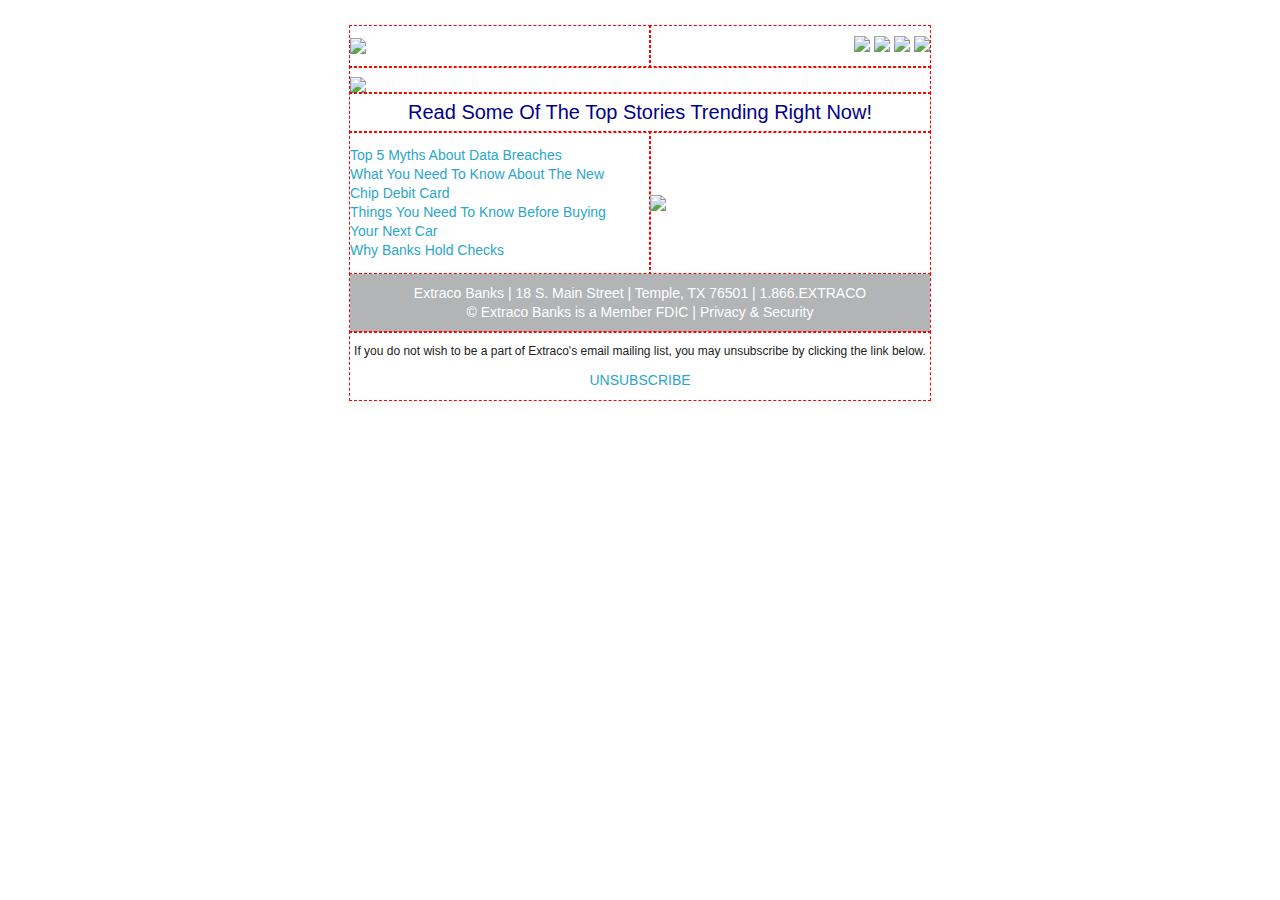
==== index.html @ 54185df9 "Initial Commit" ====
<!DOCTYPE html PUBLIC "-//W3C//DTD XHTML 1.0 Strict//EN" "http://www.w3.org/TR/xhtml1/DTD/xhtml1-strict.dtd">
<html xmlns="http://www.w3.org/1999/xhtml">
<head>
	<meta http-equiv="Content-Type" content="text/html; charset=utf-8" />
	<meta name="viewport" content="width=device-width"/>
	<link rel="stylesheet" href="ink.css"><!-- For development only! Move these inline. -->
	<link rel="stylesheet" href="style.css"><!-- For development only! Move these inline. -->
</head>

<body>
	<table class="body">
		<tr>
			<td class="center" align="center" valign="top">
				<center>
					<table class="container">
						<tr>
							<td>

								<!-- header-->
								<table class="header row">
									<tr>
										<td class="wrapper">
											<table class="six columns">
												<tr>
													<td>
														<img src="http://cloud.extracobanks.com/emails/27645/img/logo.gif" class="logo">
													</td>
													<td class="expander"></td>
												</tr>
											</table>
										</td>
										<td class="wrapper last">
											<table class="six columns">
												<tr>
													<td class="social">
														<a href="#">
															<img src="http://placehold.it/30x30.gif">
														</a>
														<a href="#">
															<img src="http://placehold.it/30x30.gif">
														</a>
														<a href="#">
															<img src="http://placehold.it/30x30.gif">
														</a>
														<a href="#">
															<img src="http://placehold.it/30x30.gif">
														</a>
													</td>
													<td class="expander"></td>
												</tr>
											</table>
										</td>
									</tr>
								</table>




								<!--marquee-->
								<table class="marquee row">
									<tr>
										<td class="wrapper last">
											<table class="twelve columns">
												<tr>
													<td class="center">
														<center>
															<img src="http://cloud.extracobanks.com/emails/27645/img/marquee.jpg" class="center">
														</center>
													</td>
													<td class='expander'></td>
												</tr>
											</table>
										</td>
									</tr>
								</table>


								<table class="headline row">
									<tr>
										<td class="wrapper last">
											<table class="twelve columns">
												<tr>
													<td class="center">
														<center>
															<p class="center">Read Some Of The Top Stories Trending Right Now!</p>
														</center>
													</td>
													<td class='expander'></td>
												</tr>
											</table>
										</td>
									</tr>
								</table>

								<!-- body content -->
								<table class="main row">
									<tr>
										<td class="wrapper">
											<table class="six columns">
												<tr>
													<td>
															<ul>
																<li><a href="#">Top 5 Myths About Data Breaches</a></li>
																<li><a href="#">What You Need To Know About The New Chip Debit Card</a></li>
																<li><a href="#">Things You Need To Know Before Buying Your Next Car</a></li>
																<li><a href="#">Why Banks Hold Checks</a></li>
															</ul>
													</td>
													<td class="expander"></td>
												</tr>
											</table>
										</td>
										<td class="wrapper last">
											<table class="six columns">
												<tr>
													<td class="center">
														<center>
															<img src="http://placehold.it/260x185.gif" class="center">
														</center>
													</td>
													<td class="expander"></td>
												</tr>
											</table>
										</td>
									</tr>
								</table>

								<!-- footer -->
								<table class="footer row">
									<tr>
										<td class="wrapper last">
											<table class="twelve columns">
												<tr>
													<td class="center">
														<center>
															<p class="center">Extraco Banks | 18 S. Main Street | Temple, TX 76501 | 1.866.EXTRACO</p>
															<p class="center">&copy; Extraco Banks is a Member FDIC | Privacy &amp; Security</p>
														</center>
													</td>
													<td class='expander'></td>
												</tr>
											</table>
										</td>
									</tr>
								</table>

								<!-- unsubscribe -->
								<table class="unsubscribe row">
									<tr>
										<td class="wrapper last">
											<table class="twelve columns">
												<tr>
													<td class="center">
														<center>
															<p class="center">If you do not wish to be a part of Extraco's email mailing list, you may unsubscribe by clicking the link below.</p>
															<a href="#">UNSUBSCRIBE</a>
														</center>
													</td>
													<td class='expander'></td>
												</tr>
											</table>
										</td>
									</tr>
								</table>



							</td>
						</tr>
					</table>
				</center>
			</td>
		</tr>
	</table>
</body>
</html>
---- ink.css ----
/**********************************************
* Ink v1.0.5 - Copyright 2013 ZURB Inc        *
**********************************************/

/* Client-specific Styles & Reset */

#outlook a { 
  padding:0; 
} 

body{ 
  width:100% !important; 
  min-width: 100%;
  -webkit-text-size-adjust:100%; 
  -ms-text-size-adjust:100%; 
  margin:0; 
  padding:0;
}

.ExternalClass { 
  width:100%;
} 

.ExternalClass, 
.ExternalClass p, 
.ExternalClass span, 
.ExternalClass font, 
.ExternalClass td, 
.ExternalClass div { 
  line-height: 100%; 
} 

#backgroundTable { 
  margin:0; 
  padding:0; 
  width:100% !important; 
  line-height: 100% !important; 
}

img { 
  outline:none; 
  text-decoration:none; 
  -ms-interpolation-mode: bicubic;
  width: auto;
  max-width: 100%; 
  float: left; 
  clear: both; 
  display: block;
}

center {
  width: 100%;
  min-width: 580px;
}

a img { 
  border: none;
}

p {
  margin: 0 0 0 10px;
}

table {
  border-spacing: 0;
  border-collapse: collapse;
}

td { 
  word-break: break-word;
  -webkit-hyphens: auto;
  -moz-hyphens: auto;
  hyphens: auto;
  border-collapse: collapse !important; 
}

table, tr, td {
  padding: 0;
  vertical-align: top;
  text-align: left;
}

hr {
  color: #d9d9d9; 
  background-color: #d9d9d9; 
  height: 1px; 
  border: none;
}

/* Responsive Grid */

table.body {
  height: 100%;
  width: 100%;
}

table.container {
  width: 580px;
  margin: 0 auto;
  text-align: inherit;
}

table.row { 
  padding: 0px; 
  width: 100%;
  position: relative;
}

table.container table.row {
  display: block;
}

td.wrapper {
  padding: 10px 20px 0px 0px;
  position: relative;
}

table.columns,
table.column {
  margin: 0 auto;
}

table.columns td,
table.column td {
  padding: 0px 0px 10px; 
}

table.columns td.sub-columns,
table.column td.sub-columns,
table.columns td.sub-column,
table.column td.sub-column {
  padding-right: 10px;
}

td.sub-column, td.sub-columns {
  min-width: 0px;
}

table.row td.last,
table.container td.last {
  padding-right: 0px;
}

table.one { width: 30px; }
table.two { width: 80px; }
table.three { width: 130px; }
table.four { width: 180px; }
table.five { width: 230px; }
table.six { width: 280px; }
table.seven { width: 330px; }
table.eight { width: 380px; }
table.nine { width: 430px; }
table.ten { width: 480px; }
table.eleven { width: 530px; }
table.twelve { width: 580px; }

table.one center { min-width: 30px; }
table.two center { min-width: 80px; }
table.three center { min-width: 130px; }
table.four center { min-width: 180px; }
table.five center { min-width: 230px; }
table.six center { min-width: 280px; }
table.seven center { min-width: 330px; }
table.eight center { min-width: 380px; }
table.nine center { min-width: 430px; }
table.ten center { min-width: 480px; }
table.eleven center { min-width: 530px; }
table.twelve center { min-width: 580px; }

table.one .panel center { min-width: 10px; }
table.two .panel center { min-width: 60px; }
table.three .panel center { min-width: 110px; }
table.four .panel center { min-width: 160px; }
table.five .panel center { min-width: 210px; }
table.six .panel center { min-width: 260px; }
table.seven .panel center { min-width: 310px; }
table.eight .panel center { min-width: 360px; }
table.nine .panel center { min-width: 410px; }
table.ten .panel center { min-width: 460px; }
table.eleven .panel center { min-width: 510px; }
table.twelve .panel center { min-width: 560px; }

.body .columns td.one,
.body .column td.one { width: 8.333333%; }
.body .columns td.two,
.body .column td.two { width: 16.666666%; }
.body .columns td.three,
.body .column td.three { width: 25%; }
.body .columns td.four,
.body .column td.four { width: 33.333333%; }
.body .columns td.five,
.body .column td.five { width: 41.666666%; }
.body .columns td.six,
.body .column td.six { width: 50%; }
.body .columns td.seven,
.body .column td.seven { width: 58.333333%; }
.body .columns td.eight,
.body .column td.eight { width: 66.666666%; }
.body .columns td.nine,
.body .column td.nine { width: 75%; }
.body .columns td.ten,
.body .column td.ten { width: 83.333333%; }
.body .columns td.eleven,
.body .column td.eleven { width: 91.666666%; }
.body .columns td.twelve,
.body .column td.twelve { width: 100%; }

td.offset-by-one { padding-left: 50px; }
td.offset-by-two { padding-left: 100px; }
td.offset-by-three { padding-left: 150px; }
td.offset-by-four { padding-left: 200px; }
td.offset-by-five { padding-left: 250px; }
td.offset-by-six { padding-left: 300px; }
td.offset-by-seven { padding-left: 350px; }
td.offset-by-eight { padding-left: 400px; }
td.offset-by-nine { padding-left: 450px; }
td.offset-by-ten { padding-left: 500px; }
td.offset-by-eleven { padding-left: 550px; }

td.expander {
  visibility: hidden;
  width: 0px;
  padding: 0 !important;
}

table.columns .text-pad,
table.column .text-pad {
  padding-left: 10px;
  padding-right: 10px;
}

table.columns .left-text-pad,
table.columns .text-pad-left,
table.column .left-text-pad,
table.column .text-pad-left {
  padding-left: 10px;
}

table.columns .right-text-pad,
table.columns .text-pad-right,
table.column .right-text-pad,
table.column .text-pad-right {
  padding-right: 10px;
}

/* Block Grid */

.block-grid {
  width: 100%;
  max-width: 580px;
}

.block-grid td {
  display: inline-block;
  padding:10px;
}

.two-up td {
  width:270px;
}

.three-up td {
  width:173px;
}

.four-up td {
  width:125px;
}

.five-up td {
  width:96px;
}

.six-up td {
  width:76px;
}

.seven-up td {
  width:62px;
}

.eight-up td {
  width:52px;
}

/* Alignment & Visibility Classes */

table.center, td.center {
  text-align: center;
}

h1.center,
h2.center,
h3.center,
h4.center,
h5.center,
h6.center {
  text-align: center;
}

span.center {
  display: block;
  width: 100%;
  text-align: center;
}

img.center {
  margin: 0 auto;
  float: none;
}

.show-for-small,
.hide-for-desktop {
  display: none;
}

/* Typography */

body, table.body, h1, h2, h3, h4, h5, h6, p, td { 
  color: #222222;
  font-family: "Helvetica", "Arial", sans-serif; 
  font-weight: normal; 
  padding:0; 
  margin: 0;
  text-align: left; 
  line-height: 1.3;
}

h1, h2, h3, h4, h5, h6 {
  word-break: normal;
}

h1 {font-size: 40px;}
h2 {font-size: 36px;}
h3 {font-size: 32px;}
h4 {font-size: 28px;}
h5 {font-size: 24px;}
h6 {font-size: 20px;}
body, table.body, p, td {font-size: 14px;line-height:19px;}

p.lead, p.lede, p.leed {
  font-size: 18px;
  line-height:21px;
}

p { 
  margin-bottom: 10px;
}

small {
  font-size: 10px;
}

a {
  color: #2ba6cb; 
  text-decoration: none;
}

a:hover { 
  color: #2795b6 !important;
}

a:active { 
  color: #2795b6 !important;
}

a:visited { 
  color: #2ba6cb !important;
}

h1 a, 
h2 a, 
h3 a, 
h4 a, 
h5 a, 
h6 a {
  color: #2ba6cb;
}

h1 a:active, 
h2 a:active,  
h3 a:active, 
h4 a:active, 
h5 a:active, 
h6 a:active { 
  color: #2ba6cb !important; 
} 

h1 a:visited, 
h2 a:visited,  
h3 a:visited, 
h4 a:visited, 
h5 a:visited, 
h6 a:visited { 
  color: #2ba6cb !important; 
} 

/* Panels */

.panel {
  background: #f2f2f2;
  border: 1px solid #d9d9d9;
  padding: 10px !important;
}

.sub-grid table {
  width: 100%;
}

.sub-grid td.sub-columns {
  padding-bottom: 0;
}

/* Buttons */

table.button,
table.tiny-button,
table.small-button,
table.medium-button,
table.large-button {
  width: 100%;
  overflow: hidden;
}

table.button td,
table.tiny-button td,
table.small-button td,
table.medium-button td,
table.large-button td {
  display: block;
  width: auto !important;
  text-align: center;
  background: #2ba6cb;
  border: 1px solid #2284a1;
  color: #ffffff;
  padding: 8px 0;
}

table.tiny-button td {
  padding: 5px 0 4px;
}

table.small-button td {
  padding: 8px 0 7px;
}

table.medium-button td {
  padding: 12px 0 10px;
}

table.large-button td {
  padding: 21px 0 18px;
}

table.button td a,
table.tiny-button td a,
table.small-button td a,
table.medium-button td a,
table.large-button td a {
  font-weight: bold;
  text-decoration: none;
  font-family: Helvetica, Arial, sans-serif;
  color: #ffffff;
  font-size: 16px;
}

table.tiny-button td a {
  font-size: 12px;
  font-weight: normal;
}

table.small-button td a {
  font-size: 16px;
}

table.medium-button td a {
  font-size: 20px;
}

table.large-button td a {
  font-size: 24px;
}

table.button:hover td,
table.button:visited td,
table.button:active td {
  background: #2795b6 !important;
}

table.button:hover td a,
table.button:visited td a,
table.button:active td a {
  color: #fff !important;
}

table.button:hover td,
table.tiny-button:hover td,
table.small-button:hover td,
table.medium-button:hover td,
table.large-button:hover td {
  background: #2795b6 !important;
}

table.button:hover td a,
table.button:active td a,
table.button td a:visited,
table.tiny-button:hover td a,
table.tiny-button:active td a,
table.tiny-button td a:visited,
table.small-button:hover td a,
table.small-button:active td a,
table.small-button td a:visited,
table.medium-button:hover td a,
table.medium-button:active td a,
table.medium-button td a:visited,
table.large-button:hover td a,
table.large-button:active td a,
table.large-button td a:visited {
  color: #ffffff !important; 
}

table.secondary td {
  background: #e9e9e9;
  border-color: #d0d0d0;
  color: #555;
}

table.secondary td a {
  color: #555;
}

table.secondary:hover td {
  background: #d0d0d0 !important;
  color: #555;
}

table.secondary:hover td a,
table.secondary td a:visited,
table.secondary:active td a {
  color: #555 !important;
}

table.success td {
  background: #5da423;
  border-color: #457a1a;
}

table.success:hover td {
  background: #457a1a !important;
}

table.alert td {
  background: #c60f13;
  border-color: #970b0e;
}

table.alert:hover td {
  background: #970b0e !important;
}

table.radius td {
  -webkit-border-radius: 3px;
  -moz-border-radius: 3px;
  border-radius: 3px;
}

table.round td {
  -webkit-border-radius: 500px;
  -moz-border-radius: 500px;
  border-radius: 500px;
}

/* Outlook First */

body.outlook p {
  display: inline !important;
}

/*  Media Queries */

@media only screen and (max-width: 600px) {

  table[class="body"] img {
    width: auto !important;
    height: auto !important;
  }

  table[class="body"] center {
    min-width: 0 !important;
  }

  table[class="body"] .container {
    width: 95% !important;
  }

  table[class="body"] .row {
    width: 100% !important;
    display: block !important;
  }

  table[class="body"] .wrapper {
    display: block !important;
    padding-right: 0 !important;
  }

  table[class="body"] .columns,
  table[class="body"] .column {
    table-layout: fixed !important;
    float: none !important;
    width: 100% !important;
    padding-right: 0px !important;
    padding-left: 0px !important;
    display: block !important;
  }

  table[class="body"] .wrapper.first .columns,
  table[class="body"] .wrapper.first .column {
    display: table !important;
  }

  table[class="body"] table.columns td,
  table[class="body"] table.column td {
    width: 100% !important;
  }

  table[class="body"] .columns td.one,
  table[class="body"] .column td.one { width: 8.333333% !important; }
  table[class="body"] .columns td.two,
  table[class="body"] .column td.two { width: 16.666666% !important; }
  table[class="body"] .columns td.three,
  table[class="body"] .column td.three { width: 25% !important; }
  table[class="body"] .columns td.four,
  table[class="body"] .column td.four { width: 33.333333% !important; }
  table[class="body"] .columns td.five,
  table[class="body"] .column td.five { width: 41.666666% !important; }
  table[class="body"] .columns td.six,
  table[class="body"] .column td.six { width: 50% !important; }
  table[class="body"] .columns td.seven,
  table[class="body"] .column td.seven { width: 58.333333% !important; }
  table[class="body"] .columns td.eight,
  table[class="body"] .column td.eight { width: 66.666666% !important; }
  table[class="body"] .columns td.nine,
  table[class="body"] .column td.nine { width: 75% !important; }
  table[class="body"] .columns td.ten,
  table[class="body"] .column td.ten { width: 83.333333% !important; }
  table[class="body"] .columns td.eleven,
  table[class="body"] .column td.eleven { width: 91.666666% !important; }
  table[class="body"] .columns td.twelve,
  table[class="body"] .column td.twelve { width: 100% !important; }

  table[class="body"] td.offset-by-one,
  table[class="body"] td.offset-by-two,
  table[class="body"] td.offset-by-three,
  table[class="body"] td.offset-by-four,
  table[class="body"] td.offset-by-five,
  table[class="body"] td.offset-by-six,
  table[class="body"] td.offset-by-seven,
  table[class="body"] td.offset-by-eight,
  table[class="body"] td.offset-by-nine,
  table[class="body"] td.offset-by-ten,
  table[class="body"] td.offset-by-eleven {
    padding-left: 0 !important;
  }

  table[class="body"] table.columns td.expander {
    width: 1px !important;
  }

  table[class="body"] .right-text-pad,
  table[class="body"] .text-pad-right {
    padding-left: 10px !important;
  }

  table[class="body"] .left-text-pad,
  table[class="body"] .text-pad-left {
    padding-right: 10px !important;
  }

  table[class="body"] .hide-for-small,
  table[class="body"] .show-for-desktop {
    display: none !important;
  }

  table[class="body"] .show-for-small,
  table[class="body"] .hide-for-desktop {
    display: inherit !important;
  }
}
---- style.css ----
body{
	padding-top: 2%;
}
ul{
	list-style: none;
	padding: 0;
}
img{
	width: 100%;
}
.wrapper{
	outline: 1px red dashed;
	vertical-align: middle;
}
.logo{
	width: auto;
}
.social.sub{
	width: 25%;
}
.social{
	text-align: right;
}
.social a{
	display: inline-block;
}
.marquee .columns td{
	padding: 0;
}
.headline p{
	text-align: center;
}
.main .wrapper{
	padding-top: 0;
	padding-bottom: 0;
}
p.center{
	text-align: center;
}
.headline .wrapper{
	padding: 10px 0;
}
.headline .wrapper td{
	padding: 0;
}
.headline p{
	margin: 0 auto;
	font-size: 20px;
	color: darkblue;
}

.main .columns td,
.main .column td{
	padding: 0;
}
.unsubscribe p{
	font-size: 12px;
	text-align: center;
}
.footer{
	background: #b2b4b6;
}
.footer p{
	margin-bottom: 0;
	color: #ffffff;
}
@media only screen and (max-width: 600px) {
	table[class="body"] .header .wrapper{
		display: inline-block !important;
		width: 50%;
	}
}
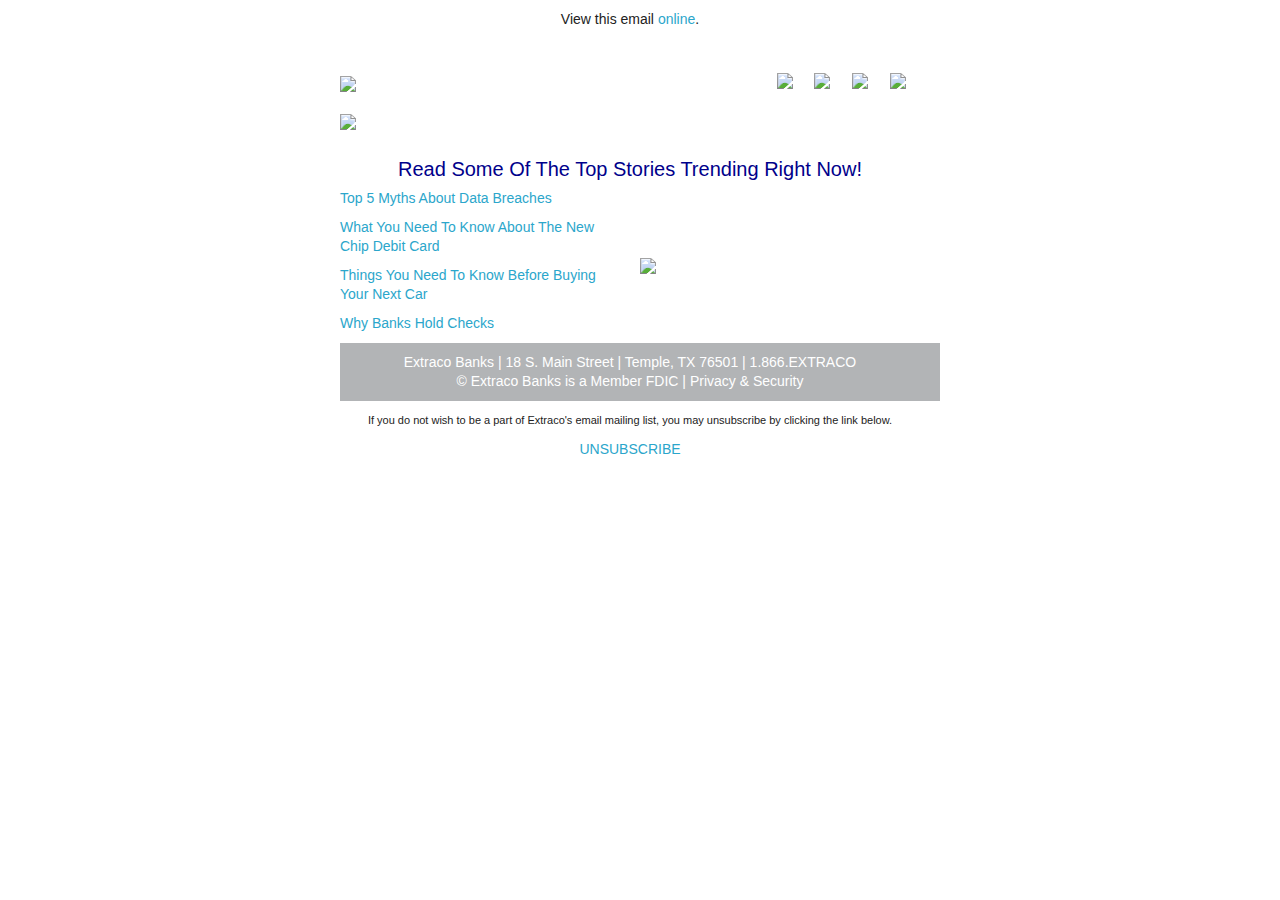
==== commit 64072936: "Added content" ====
--- a/index.html
+++ b/index.html
@@ -6,7 +6,6 @@
 	<link rel="stylesheet" href="ink.css"><!-- For development only! Move these inline. -->
 	<link rel="stylesheet" href="style.css"><!-- For development only! Move these inline. -->
 </head>
-
 <body>
 	<table class="body">
 		<tr>
@@ -15,7 +14,23 @@
 					<table class="container">
 						<tr>
 							<td>
-
+								<table class="web row">
+									<tr>
+										<td class="wrapper">
+											<table class="twelve columns">
+												<tr>
+													<td class="center">
+														<center>
+															<p class="center">View this email <a href="http://cloud.extracobanks.com/emails/27645/index.html">online</a>.</p>
+														</center>
+													</td>
+													<td class="expander"></td>
+												</tr>
+											</table>
+										</td>
+									</tr>
+								</table>
+								
 								<!-- header-->
 								<table class="header row">
 									<tr>
@@ -23,27 +38,29 @@
 											<table class="six columns">
 												<tr>
 													<td>
-														<img src="http://cloud.extracobanks.com/emails/27645/img/logo.gif" class="logo">
+														<a href="http://www.extracobanks.com/">
+															<img src="http://cloud.extracobanks.com/emails/27645/img/logo.gif" class="logo">
+														</a>
 													</td>
 													<td class="expander"></td>
 												</tr>
 											</table>
 										</td>
-										<td class="wrapper last">
+										<td class="wrapper last hide375">
 											<table class="six columns">
 												<tr>
 													<td class="social">
-														<a href="#">
-															<img src="http://placehold.it/30x30.gif">
-														</a>
-														<a href="#">
-															<img src="http://placehold.it/30x30.gif">
-														</a>
-														<a href="#">
-															<img src="http://placehold.it/30x30.gif">
-														</a>
-														<a href="#">
-															<img src="http://placehold.it/30x30.gif">
+														<a href="https://www.facebook.com/pages/Extraco-Banks/668588713170704">
+															<img src="http://cloud.extracobanks.com/emails/27645/img/facebook.gif">
+														</a>&nbsp;
+														<a href="https://twitter.com/extracobanks">
+															<img src="http://cloud.extracobanks.com/emails/27645/img/twitter.gif">
+														</a>&nbsp;
+														<a href="https://www.linkedin.com/company/extraco-banks">
+															<img src="http://cloud.extracobanks.com/emails/27645/img/linkedin.gif">
+														</a>&nbsp;
+														<a href="https://www.extracobanks.com/blog">
+															<img src="http://cloud.extracobanks.com/emails/27645/img/rss.gif">
 														</a>
 													</td>
 													<td class="expander"></td>
@@ -52,10 +69,6 @@
 										</td>
 									</tr>
 								</table>
-
-
-
-
 								<!--marquee-->
 								<table class="marquee row">
 									<tr>
@@ -73,8 +86,6 @@
 										</td>
 									</tr>
 								</table>
-
-
 								<table class="headline row">
 									<tr>
 										<td class="wrapper last">
@@ -91,7 +102,6 @@
 										</td>
 									</tr>
 								</table>
-
 								<!-- body content -->
 								<table class="main row">
 									<tr>
@@ -99,12 +109,10 @@
 											<table class="six columns">
 												<tr>
 													<td>
-															<ul>
-																<li><a href="#">Top 5 Myths About Data Breaches</a></li>
-																<li><a href="#">What You Need To Know About The New Chip Debit Card</a></li>
-																<li><a href="#">Things You Need To Know Before Buying Your Next Car</a></li>
-																<li><a href="#">Why Banks Hold Checks</a></li>
-															</ul>
+														<p><a href="https://www.extracobanks.com/blog/top-5-myths-about-data-breaches-by-libby-cain/">Top 5 Myths About Data Breaches</a></p>
+														<p><a href="https://www.extracobanks.com/blog/what-you-need-to-know-now-about-the-new-chip-debit-cards-by-misti-mostiller/">What You Need To Know About The New Chip Debit Card</a></p>
+														<p><a href="https://www.extracobanks.com/blog/what-you-need-to-know-before-buying-your-next-car-by-roger-fornelius/">Things You Need To Know Before Buying Your Next Car</a></p>
+														<p><a href="extracobanks.com/wallet-edu/">Why Banks Hold Checks</a></p>
 													</td>
 													<td class="expander"></td>
 												</tr>
@@ -115,7 +123,7 @@
 												<tr>
 													<td class="center">
 														<center>
-															<img src="http://placehold.it/260x185.gif" class="center">
+															<img src="http://cloud.extracobanks.com/emails/27645/img/pda.jpg" class="center">
 														</center>
 													</td>
 													<td class="expander"></td>
@@ -124,7 +132,6 @@
 										</td>
 									</tr>
 								</table>
-
 								<!-- footer -->
 								<table class="footer row">
 									<tr>
@@ -133,7 +140,7 @@
 												<tr>
 													<td class="center">
 														<center>
-															<p class="center">Extraco Banks | 18 S. Main Street | Temple, TX 76501 | 1.866.EXTRACO</p>
+															<p class="center block3"><span class="block375">Extraco Banks</span> <span class="hide400">|</span><br class="show400" style="display: none;"> <span class="block375">18 S. Main Street</span> <span class="hide400">|</span><br class="show400" style="display: none;"> <span class="block375">Temple, TX 76501</span> <span class="hide500">|</span><br class="show500" style="display: none;"> <span class="block375">1.866.EXTRACO</span></p>
 															<p class="center">&copy; Extraco Banks is a Member FDIC | Privacy &amp; Security</p>
 														</center>
 													</td>
@@ -143,7 +150,6 @@
 										</td>
 									</tr>
 								</table>
-
 								<!-- unsubscribe -->
 								<table class="unsubscribe row">
 									<tr>
@@ -162,9 +168,6 @@
 										</td>
 									</tr>
 								</table>
-
-
-
 							</td>
 						</tr>
 					</table>
@@ -173,18 +176,4 @@
 		</tr>
 	</table>
 </body>
-</html>
-
-
-
-
-
-
-
-
-
-
-
-
-
-
+</html>--- a/style.css
+++ b/style.css
@@ -1,5 +1,5 @@
-body{
-	padding-top: 2%;
+table.header.row{
+	padding-top: 14px;
 }
 ul{
 	list-style: none;
@@ -7,9 +7,9 @@
 }
 img{
 	width: 100%;
+	float: none;
 }
 .wrapper{
-	outline: 1px red dashed;
 	vertical-align: middle;
 }
 .logo{
@@ -23,6 +23,7 @@
 }
 .social a{
 	display: inline-block;
+	width: 30px;
 }
 .marquee .columns td{
 	padding: 0;
@@ -34,11 +35,14 @@
 	padding-top: 0;
 	padding-bottom: 0;
 }
+.main li{
+	padding-bottom: 8px;
+}
 p.center{
 	text-align: center;
 }
 .headline .wrapper{
-	padding: 10px 0;
+	padding: 30px 0 10px;
 }
 .headline .wrapper td{
 	padding: 0;
@@ -54,7 +58,7 @@
 	padding: 0;
 }
 .unsubscribe p{
-	font-size: 12px;
+	font-size: 11px;
 	text-align: center;
 }
 .footer{
@@ -70,6 +74,33 @@
 		width: 50%;
 	}
 }
+@media only screen and (max-width: 500px){
+	.show500{
+		display: block !important;
+	}
+	.hide500{
+		display: none;
+	}
+}
+@media only screen and (max-width: 400px){
+	.hide400{
+		display: none;
+	}
+}
+@media only screen and (max-width: 375px){
+	.block375{
+		display: block;
+	}
+	br.show500:last-of-type{
+		display: none !important;
+	}
+	.hide375{
+		display: none !important;
+	}
+	td.social{
+		display: none !important;
+	}
+}
 
 
 
@@ -79,5 +110,3 @@
 
 
 
-
-
